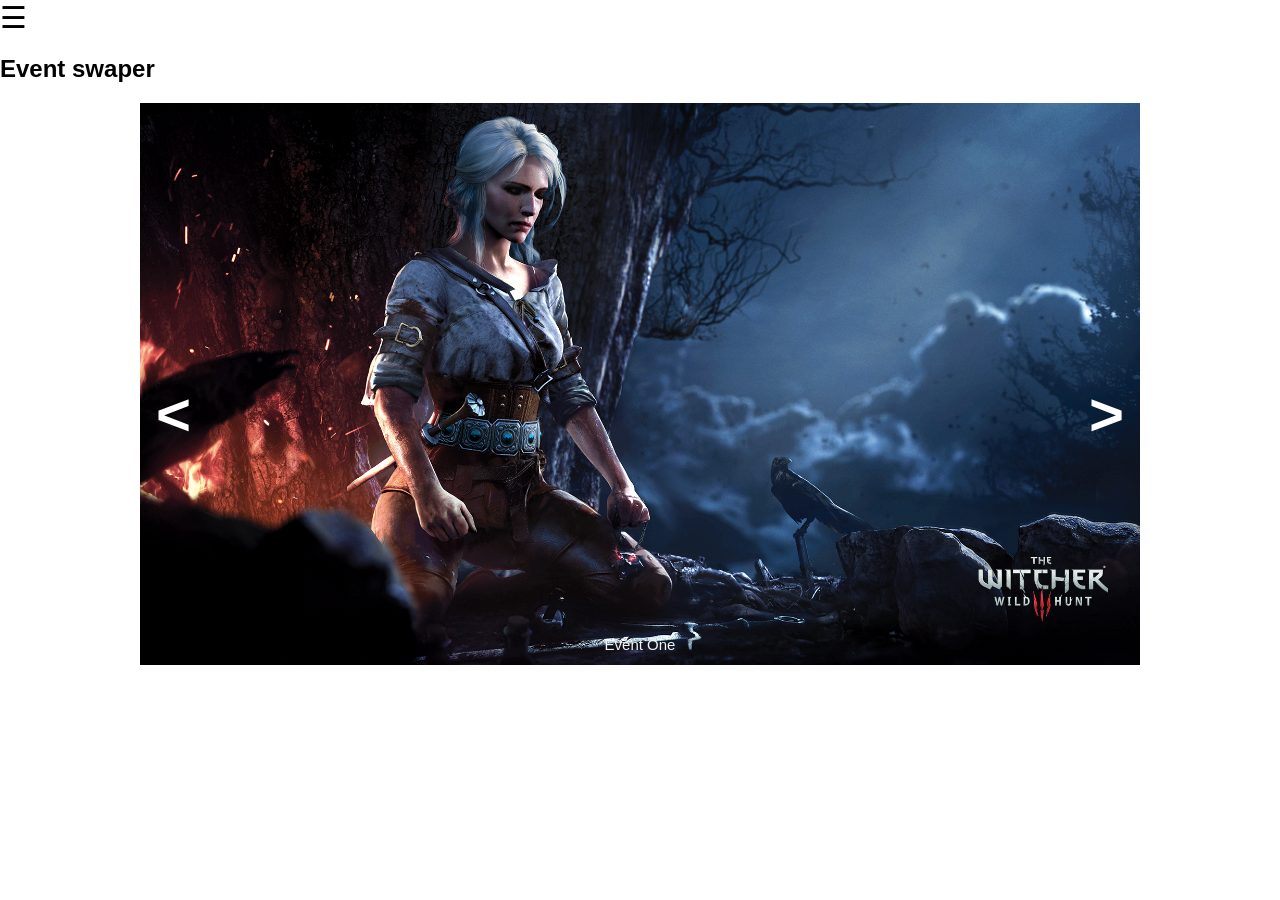
==== src/main/webapp/Complete/events.html @ 126ba9a4 "Added A simple webpage" ====
<!DOCTYPE html>
<html>
 <head>
<link rel="stylesheet" type="text/css" href="css/event.css">
</head>

<meta name="viewport" content="width=device-width, initial-scale=1">


<body>


<div id="mySidenav" class="sidenav">
  <a href="javascript:void(0)" class="closebtn" onclick="closeNav()">&times;</a>
  <a href="#">My Profile</a>
  <a href="#">My Events</a>
  <a href="#">My Routes</a>
  <a href="index.html">Logout</a>
</div>

<span style="font-size:30px;cursor:pointer" onclick="openNav()">&#9776;</span>
<h2>Event swaper</h2>

<script>
function openNav() {
    document.getElementById("mySidenav").style.width = "250px";
}

function closeNav() {
    document.getElementById("mySidenav").style.width = "0";
}
</script>

<div class="slideshow-container">

<div class="mySlides fade">
  <img src="src/event1.png" style="width:100%">
  <div class="text">Event One</div>
</div>

<div class="mySlides fade">
  <img src="src/event2.png" style="width:100%">
  <div class="text">Event Two</div>
</div>

<div class="mySlides fade">
  <img src="src/event3.jpg" style="width:100%">
  <div class="text">Event Three</div>
</div>

<a class="prev" onclick="plusSlides(-1)"><</a>
<a class="next" onclick="plusSlides(1)">></a>

</div>
<br>

<script>
var slideIndex = 1;
showSlides(slideIndex);

function plusSlides(n) {
  showSlides(slideIndex += n);
}

function currentSlide(n) {
  showSlides(slideIndex = n);
}

function showSlides(n) {
  var i;
  var slides = document.getElementsByClassName("mySlides");
  if (n > slides.length) {slideIndex = 1}    
  if (n < 1) {slideIndex = slides.length}
  for (i = 0; i < slides.length; i++) {
      slides[i].style.display = "none";  
  }
  slides[slideIndex-1].style.display = "block";  
  
}
</script>

</body>
</html>
---- src/main/webapp/Complete/css/event.css ----
* {box-sizing:border-box}
body {font-family: Verdana,sans-serif;margin:0}
.mySlides {display:none}

/* Slideshow container */
.slideshow-container {
  max-width: 1000px;
  position: relative;
  margin: auto;
}

/* Next & previous buttons */
.prev, .next {
  cursor: pointer;
  position: absolute;
  top: 50%;
  width: auto;
  padding: 16px;
  margin-top: -22px;
  color: white;
  font-weight: bold;
  font-size: 60px;
  transition: 0.6s ease;
  border-radius: 0 3px 3px 0;
}

/* Position the "next button" to the right */
.next {
  right: 0;
  border-radius: 3px 0 0 3px;
}

/* On hover, add a black background color with a little bit see-through */
.prev:hover, .next:hover {
  background-color: rgba(0,0,0,0.8);
}

/* Caption text */
.text {
  color: #f2f2f2;
  font-size: 15px;
  padding: 8px 12px;
  position: absolute;
  bottom: 8px;
  width: 100%;
  text-align: center;
}

/* Number text (1/3 etc) */
.numbertext {
  color: #f2f2f2;
  font-size: 12px;
  padding: 8px 12px;
  position: absolute;
  top: 0;
}

/* The dots/bullets/indicators */
.dot {
  cursor:pointer;
  height: 13px;
  width: 13px;
  margin: 0 2px;
  background-color: #bbb;
  border-radius: 50%;
  display: inline-block;
  transition: background-color 0.6s ease;
}

.active, .dot:hover {
  background-color: #717171;
}

/* Fading animation */
.fade {
  -webkit-animation-name: fade;
  -webkit-animation-duration: 1.5s;
  animation-name: fade;
  animation-duration: 1.5s;
}

@-webkit-keyframes fade {
  from {opacity: .4} 
  to {opacity: 1}
}

@keyframes fade {
  from {opacity: .4} 
  to {opacity: 1}
}

/* On smaller screens, decrease text size */
@media only screen and (max-width: 300px) {
  .prev, .next,.text {font-size: 11px}
}

/*SIDEBAR MENU*/

body {
    font-family: "Lato", sans-serif;
}

.sidenav {
    height: 100%;
    width: 0;
    position: fixed;
    z-index: 1;
    top: 0;
    left: 0;
    background-color: #111;
    overflow-x: hidden;
    transition: 0.5s;
    padding-top: 60px;
}

.sidenav a {
    padding: 8px 8px 8px 32px;
    text-decoration: none;
    font-size: 25px;
    color: #818181;
    display: block;
    transition: 0.3s
}

.sidenav a:hover, .offcanvas a:focus{
    color: #f1f1f1;
}

.sidenav .closebtn {
    position: absolute;
    top: 0;
    right: 25px;
    font-size: 36px;
    margin-left: 50px;
}

@media screen and (max-height: 450px) {
  .sidenav {padding-top: 15px;}
  .sidenav a {font-size: 18px;}
}
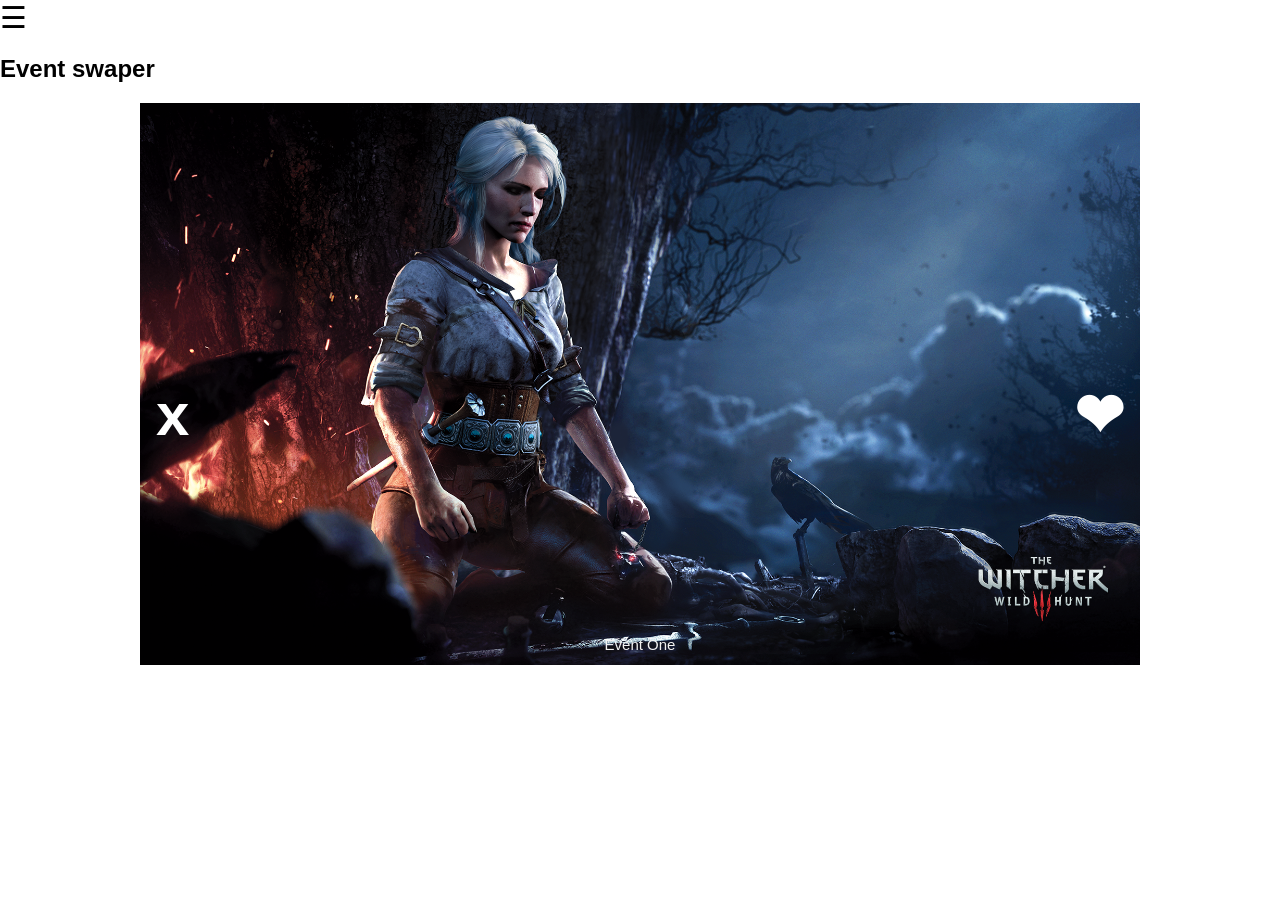
==== commit 8ac10429: "Updating files" ====
--- a/src/main/webapp/Complete/events.html
+++ b/src/main/webapp/Complete/events.html
@@ -48,8 +48,8 @@
   <div class="text">Event Three</div>
 </div>
 
-<a class="prev" onclick="plusSlides(-1)"><</a>
-<a class="next" onclick="plusSlides(1)">></a>
+<a class="prev" onclick="plusSlides(-1)">&#120;</a>
+<a class="next" onclick="plusSlides(1)">&#10084;</a>
 
 </div>
 <br>
--- a/src/main/webapp/Complete/css/event.css
+++ b/src/main/webapp/Complete/css/event.css
@@ -31,8 +31,13 @@
 }
 
 /* On hover, add a black background color with a little bit see-through */
-.prev:hover, .next:hover {
-  background-color: rgba(0,0,0,0.8);
+.prev:hover {
+  color: #b30000;
+}
+
+/* On hover, add a black background color with a little bit see-through */
+.next:hover {
+  color: #2eb82e;
 }
 
 /* Caption text */
